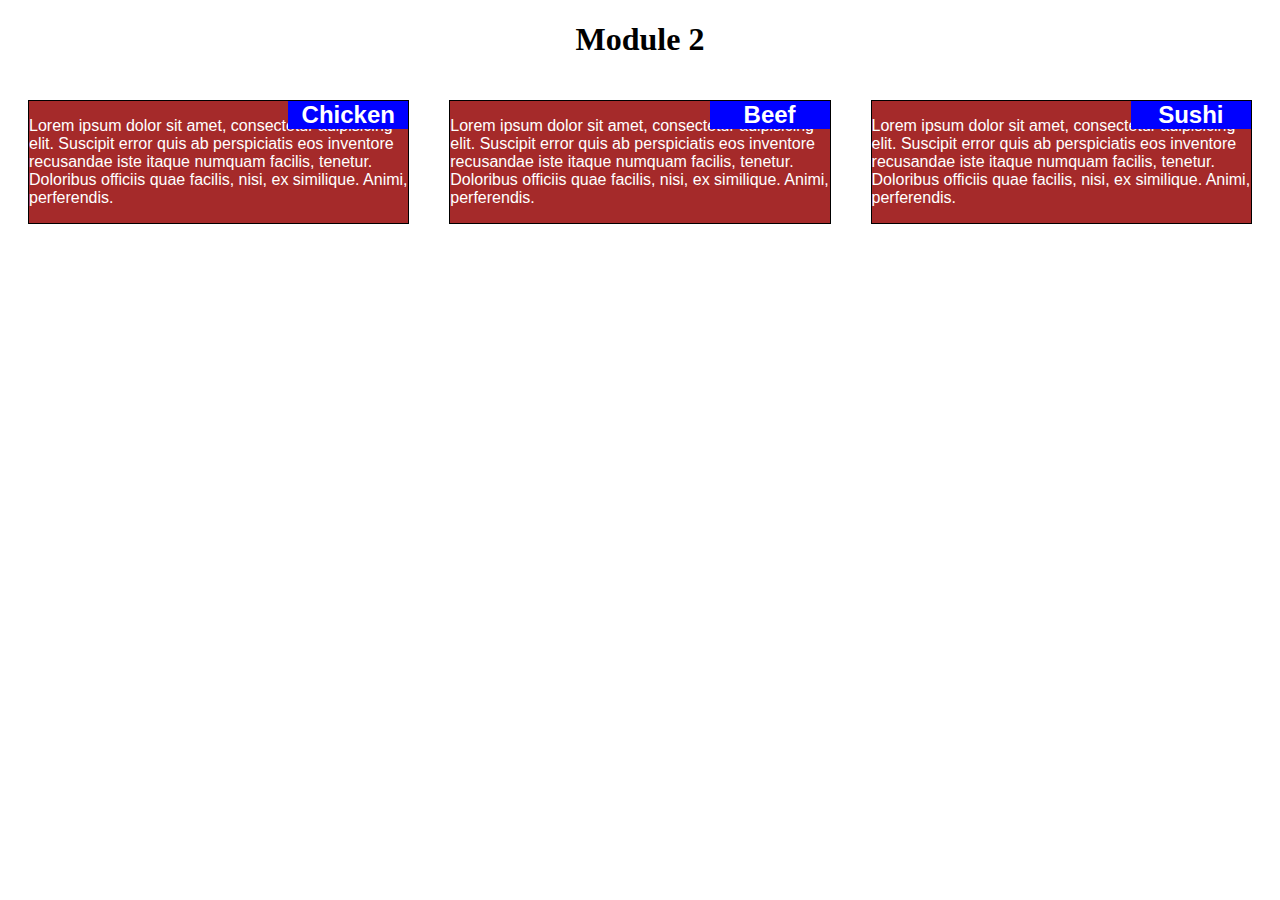
==== module2-solution/index.html @ 665a14b0 "first step to pass module 2" ====
<!DOCTYPE html>
<html>
<head>
<meta charset="utf-8">
<meta name="viewport" content="width=device-width, initial-scale=1">
<title>Module 2</title>
<link href="css/module2.css" rel="stylesheet">
</head>
<body>
<h1>Module 2</h1>

<div class="row">
  <div class="col-lg-4 col-md-6 col-sm-12">
      <div class="entry">
          <div class="subtitle">
              <h2>Chicken</h2>
            </div>
            <p>Lorem ipsum dolor sit amet, consectetur adipisicing elit. Suscipit error quis ab perspiciatis eos inventore recusandae iste itaque numquam facilis, tenetur. Doloribus officiis quae facilis, nisi, ex similique. Animi, perferendis.</p>
        </div>
    </div>
  <div class="col-lg-4 col-md-6 col-sm-12">
      <div class="entry">
          <div class="subtitle">
              <h2>Beef</h2>
            </div>
            <p>Lorem ipsum dolor sit amet, consectetur adipisicing elit. Suscipit error quis ab perspiciatis eos inventore recusandae iste itaque numquam facilis, tenetur. Doloribus officiis quae facilis, nisi, ex similique. Animi, perferendis.</p>
        </div>
    </div>
  <div class="col-lg-4 col-md-12 col-sm-12">
      <div class="entry">
          <div class="subtitle">
              <h2>Sushi</h2>
            </div>
            <p>Lorem ipsum dolor sit amet, consectetur adipisicing elit. Suscipit error quis ab perspiciatis eos inventore recusandae iste itaque numquam facilis, tenetur. Doloribus officiis quae facilis, nisi, ex similique. Animi, perferendis.</p>
        </div>
    </div>
</div>

</body>
</html>
---- module2-solution/css/module2.css ----
* {
    box-sizing: border-box;
}

h1 {
    /* margin-bottom: 15px; */
    text-align: center;
}

h2 {
    display: inline;
}

div {
    font-family: Helvetica;
    color: white;
}

.subtitle {
    margin: 0;
    width: 120px;
    display: inline;
    right: 0px;
    top: 0px;
    text-align: center;
    position: absolute;
    background-color: blue;
}

.row {
    width: 100%;
}

.entry {
    margin: 20px;
    border: 1px solid black;
    background-color: #A52A2A;
    position: relative;
}

@media (min-width: 992px) {
    .col-lg-1, .col-lg-2, .col-lg-3, .col-lg-4, .col-lg-5, .col-lg-6, .col-lg-7, .col-lg-8, .col-lg-9, .col-lg-10, .col-lg-11, .col-lg-12 {
        float: left;
    }
    .col-lg-1 {width: 8.33%;}
    .col-lg-2 {width: 16.66%;}
    .col-lg-3 {width: 25%;}
    .col-lg-4 {width: 33.33%;}
    .col-lg-5 {width: 41.66%;}
    .col-lg-6 {width: 50%;}
    .col-lg-7 {width: 58.33%;}
    .col-lg-8 {width: 66.66%;}
    .col-lg-9 {width: 74.99%;}
    .col-lg-10 {width: 83.33%;}
    .col-lg-11 {width: 91.66%;}
    .col-lg-12 {width: 100%;}
}

@media (min-width: 768px) and (max-width: 991px) {
    .col-md-1, .col-md-2, .col-md-3, .col-md-4, .col-md-5, .col-md-6, .col-md-7, .col-md-8, .col-md-9, .col-md-10, .col-md-11, .col-md-12 {
        float: left;
      }
      .col-md-1 {
        width: 8.33%;
      }
      .col-md-2 {
        width: 16.66%;
      }
      .col-md-3 {
        width: 25%;
      }
      .col-md-4 {
        width: 33.33%;
      }
      .col-md-5 {
        width: 41.66%;
      }
      .col-md-6 {
        width: 50%;
      }
      .col-md-7 {
        width: 58.33%;
      }
      .col-md-8 {
        width: 66.66%;
      }
      .col-md-9 {
        width: 74.99%;
      }
      .col-md-10 {
        width: 83.33%;
      }
      .col-md-11 {
        width: 91.66%;
      }
      .col-md-12 {
        width: 100%;
      }
}

@media (max-width: 767px) {
    .col-sm-1, .col-sm-2, .col-sm-3, .col-sm-4, .col-sm-5, .col-sm-6, .col-sm-7, .col-sm-8, .col-sm-9, .col-sm-10, .col-sm-11, .col-sm-12 {
        float: left;
      }
      .col-sm-1 {
        width: 8.33%;
      }
      .col-sm-2 {
        width: 16.66%;
      }
      .col-sm-3 {
        width: 25%;
      }
      .col-sm-4 {
        width: 33.33%;
      }
      .col-sm-5 {
        width: 41.66%;
      }
      .col-sm-6 {
        width: 50%;
      }
      .col-sm-7 {
        width: 58.33%;
      }
      .col-sm-8 {
        width: 66.66%;
      }
      .col-sm-9 {
        width: 74.99%;
      }
      .col-sm-10 {
        width: 83.33%;
      }
      .col-sm-11 {
        width: 91.66%;
      }
      .col-sm-12 {
        width: 100%;
      }
}
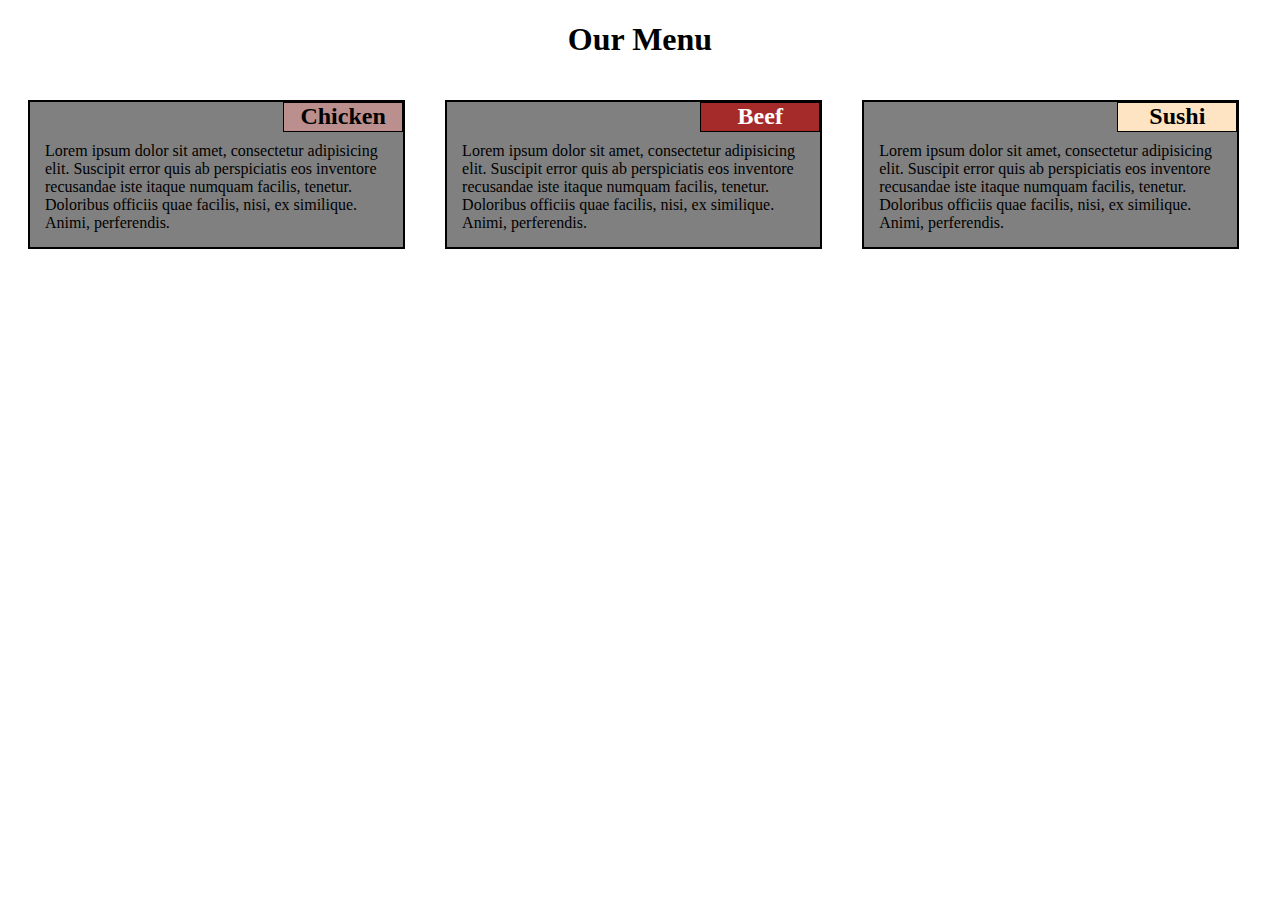
==== commit 38b1267b: "fixes for module 2 and refactoring" ====
--- a/module2-solution/index.html
+++ b/module2-solution/index.html
@@ -3,38 +3,32 @@
 <head>
 <meta charset="utf-8">
 <meta name="viewport" content="width=device-width, initial-scale=1">
-<title>Module 2</title>
+<title>Assignement Solution for Module 2</title>
 <link href="css/module2.css" rel="stylesheet">
 </head>
 <body>
-<h1>Module 2</h1>
+<h1 class="title">Our Menu</h1>
 
-<div class="row">
-  <div class="col-lg-4 col-md-6 col-sm-12">
+<section>
+  <div class="col-lg-4 col-md-6">
       <div class="entry">
-          <div class="subtitle">
-              <h2>Chicken</h2>
-            </div>
-            <p>Lorem ipsum dolor sit amet, consectetur adipisicing elit. Suscipit error quis ab perspiciatis eos inventore recusandae iste itaque numquam facilis, tenetur. Doloribus officiis quae facilis, nisi, ex similique. Animi, perferendis.</p>
+            <h2 class="subtitle chicken">Chicken</h2>
+            <p class="description">Lorem ipsum dolor sit amet, consectetur adipisicing elit. Suscipit error quis ab perspiciatis eos inventore recusandae iste itaque numquam facilis, tenetur. Doloribus officiis quae facilis, nisi, ex similique. Animi, perferendis.</p>
         </div>
     </div>
-  <div class="col-lg-4 col-md-6 col-sm-12">
+  <div class="col-lg-4 col-md-6">
       <div class="entry">
-          <div class="subtitle">
-              <h2>Beef</h2>
-            </div>
-            <p>Lorem ipsum dolor sit amet, consectetur adipisicing elit. Suscipit error quis ab perspiciatis eos inventore recusandae iste itaque numquam facilis, tenetur. Doloribus officiis quae facilis, nisi, ex similique. Animi, perferendis.</p>
+            <h2 class="subtitle beef">Beef</h2>
+            <p class="description">Lorem ipsum dolor sit amet, consectetur adipisicing elit. Suscipit error quis ab perspiciatis eos inventore recusandae iste itaque numquam facilis, tenetur. Doloribus officiis quae facilis, nisi, ex similique. Animi, perferendis.</p>
         </div>
     </div>
-  <div class="col-lg-4 col-md-12 col-sm-12">
+  <div class="col-lg-4 col-md-12">
       <div class="entry">
-          <div class="subtitle">
-              <h2>Sushi</h2>
-            </div>
-            <p>Lorem ipsum dolor sit amet, consectetur adipisicing elit. Suscipit error quis ab perspiciatis eos inventore recusandae iste itaque numquam facilis, tenetur. Doloribus officiis quae facilis, nisi, ex similique. Animi, perferendis.</p>
+            <h2 class="subtitle sushi">Sushi</h2>
+            <p class="description">Lorem ipsum dolor sit amet, consectetur adipisicing elit. Suscipit error quis ab perspiciatis eos inventore recusandae iste itaque numquam facilis, tenetur. Doloribus officiis quae facilis, nisi, ex similique. Animi, perferendis.</p>
         </div>
     </div>
-</div>
+</section>
 
 </body>
 </html>--- a/module2-solution/css/module2.css
+++ b/module2-solution/css/module2.css
@@ -1,141 +1,64 @@
 * {
     box-sizing: border-box;
+    font-family: "Times New Roman", Times, serif;
 }
 
-h1 {
-    /* margin-bottom: 15px; */
+.title {
     text-align: center;
 }
 
-h2 {
-    display: inline;
-}
-
-div {
-    font-family: Helvetica;
-    color: white;
+.entry {
+  margin: 20px;
+  border: 2px solid black;
+  background-color: grey;
+  position: relative;
 }
 
 .subtitle {
+    display: inline;
+    height: 30px;
     margin: 0;
     width: 120px;
     display: inline;
-    right: 0px;
-    top: 0px;
+    right: 0;
+    top: 0;
     text-align: center;
     position: absolute;
-    background-color: blue;
+    border: 1px solid black;
 }
 
-.row {
-    width: 100%;
+.chicken {
+  background-color: rosybrown;
 }
 
-.entry {
-    margin: 20px;
-    border: 1px solid black;
-    background-color: #A52A2A;
-    position: relative;
+.beef {
+  background-color: #A52A2A;
+  color: white;
+}
+
+.sushi {
+  background-color: bisque;
+}
+
+.description {
+  margin: 40px 15px 15px 15px;
 }
 
 @media (min-width: 992px) {
-    .col-lg-1, .col-lg-2, .col-lg-3, .col-lg-4, .col-lg-5, .col-lg-6, .col-lg-7, .col-lg-8, .col-lg-9, .col-lg-10, .col-lg-11, .col-lg-12 {
+    .col-lg-4 {
         float: left;
     }
-    .col-lg-1 {width: 8.33%;}
-    .col-lg-2 {width: 16.66%;}
-    .col-lg-3 {width: 25%;}
-    .col-lg-4 {width: 33.33%;}
-    .col-lg-5 {width: 41.66%;}
-    .col-lg-6 {width: 50%;}
-    .col-lg-7 {width: 58.33%;}
-    .col-lg-8 {width: 66.66%;}
-    .col-lg-9 {width: 74.99%;}
-    .col-lg-10 {width: 83.33%;}
-    .col-lg-11 {width: 91.66%;}
-    .col-lg-12 {width: 100%;}
+    .col-lg-4 {width: 33%;}
 }
 
 @media (min-width: 768px) and (max-width: 991px) {
-    .col-md-1, .col-md-2, .col-md-3, .col-md-4, .col-md-5, .col-md-6, .col-md-7, .col-md-8, .col-md-9, .col-md-10, .col-md-11, .col-md-12 {
+     .col-md-6, .col-md-12 {
         float: left;
-      }
-      .col-md-1 {
-        width: 8.33%;
-      }
-      .col-md-2 {
-        width: 16.66%;
-      }
-      .col-md-3 {
-        width: 25%;
-      }
-      .col-md-4 {
-        width: 33.33%;
-      }
-      .col-md-5 {
-        width: 41.66%;
       }
       .col-md-6 {
         width: 50%;
-      }
-      .col-md-7 {
-        width: 58.33%;
-      }
-      .col-md-8 {
-        width: 66.66%;
-      }
-      .col-md-9 {
-        width: 74.99%;
-      }
-      .col-md-10 {
-        width: 83.33%;
-      }
-      .col-md-11 {
-        width: 91.66%;
       }
       .col-md-12 {
         width: 100%;
       }
 }
-
-@media (max-width: 767px) {
-    .col-sm-1, .col-sm-2, .col-sm-3, .col-sm-4, .col-sm-5, .col-sm-6, .col-sm-7, .col-sm-8, .col-sm-9, .col-sm-10, .col-sm-11, .col-sm-12 {
-        float: left;
-      }
-      .col-sm-1 {
-        width: 8.33%;
-      }
-      .col-sm-2 {
-        width: 16.66%;
-      }
-      .col-sm-3 {
-        width: 25%;
-      }
-      .col-sm-4 {
-        width: 33.33%;
-      }
-      .col-sm-5 {
-        width: 41.66%;
-      }
-      .col-sm-6 {
-        width: 50%;
-      }
-      .col-sm-7 {
-        width: 58.33%;
-      }
-      .col-sm-8 {
-        width: 66.66%;
-      }
-      .col-sm-9 {
-        width: 74.99%;
-      }
-      .col-sm-10 {
-        width: 83.33%;
-      }
-      .col-sm-11 {
-        width: 91.66%;
-      }
-      .col-sm-12 {
-        width: 100%;
-      }
-}
